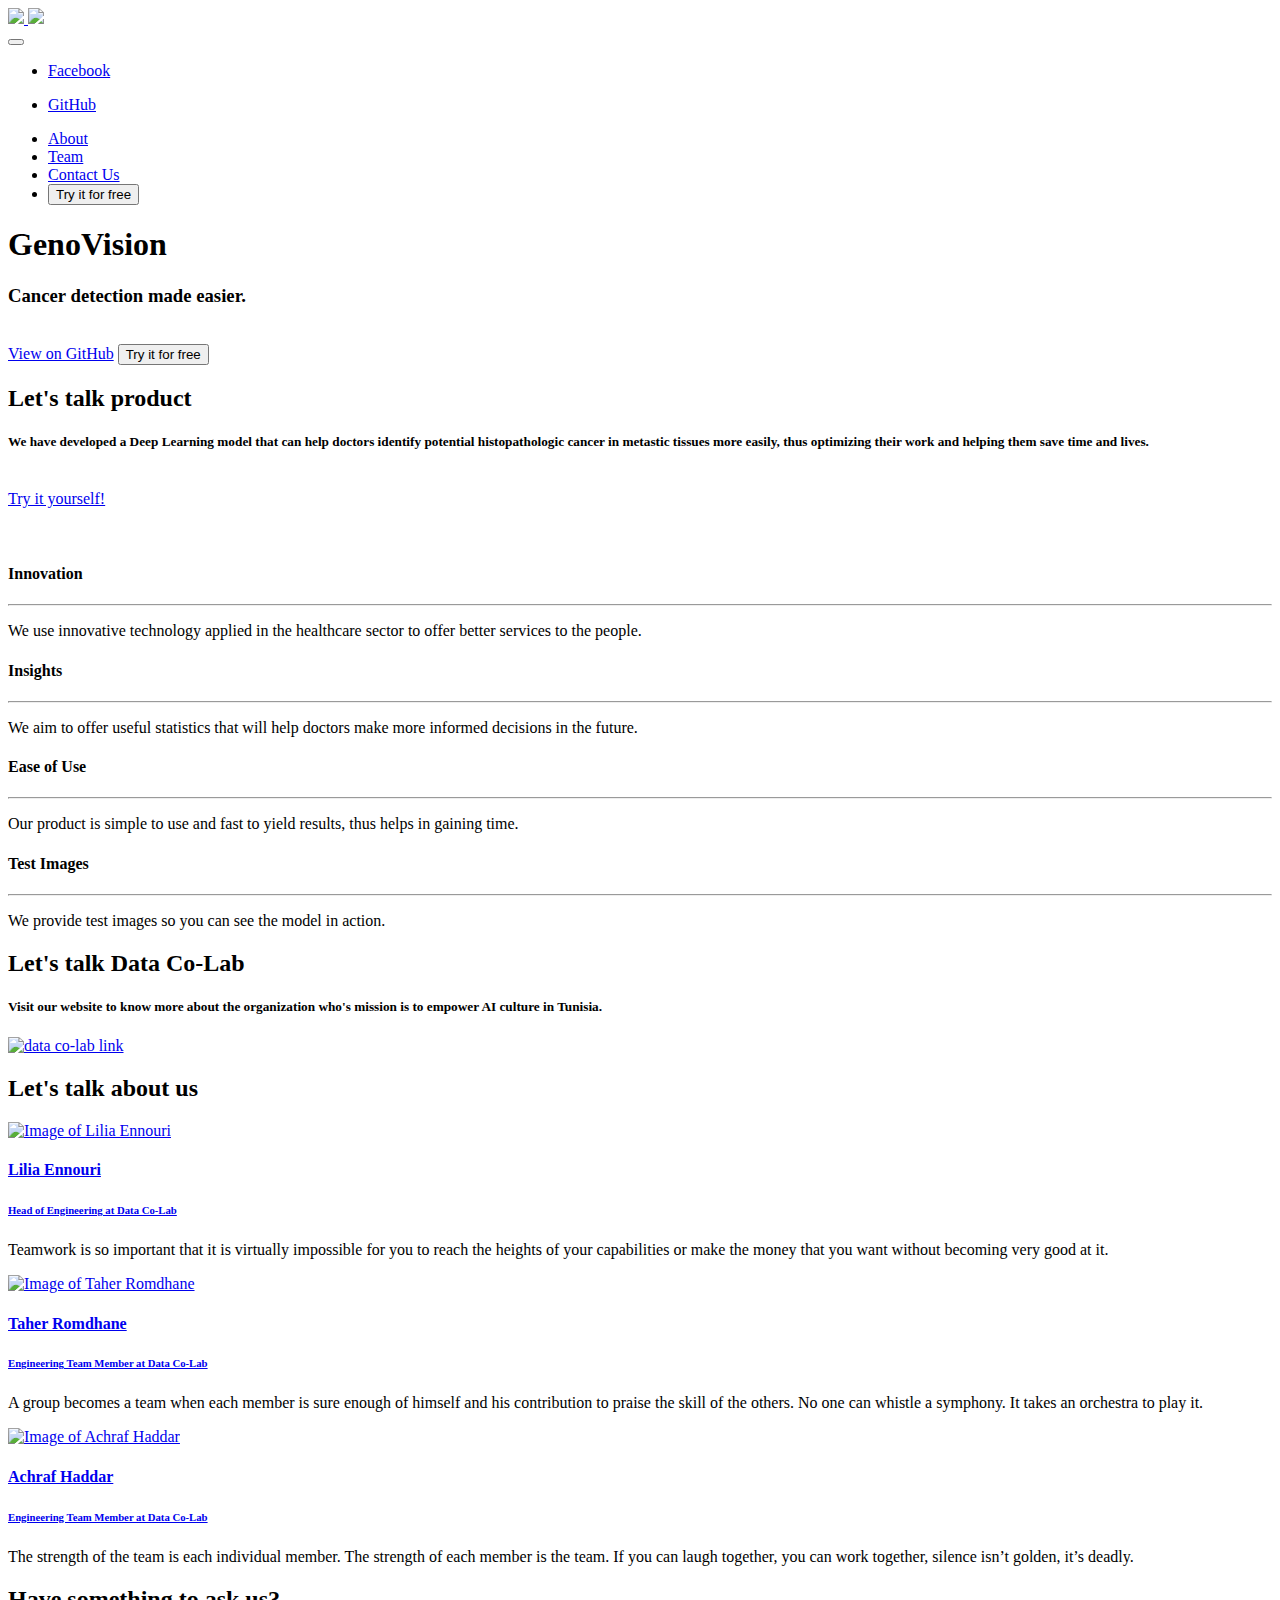
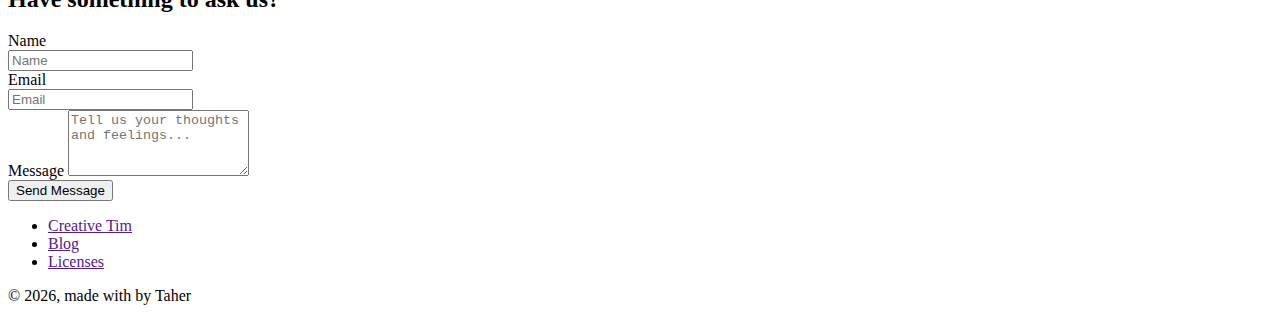
==== index.html @ 5b4b1dbb "turned view demo button to view on github temporarly" ====
<!DOCTYPE html>
<html lang="en">

<head>
    <meta charset="utf-8" />
    <link rel="apple-touch-icon" sizes="76x76" href="./assets/img//apple-icon.png">
    <link rel="icon" type="image/png" href="./assets/img/brand/GenoVision-base-logo.png">
    <meta http-equiv="X-UA-Compatible" content="IE=edge,chrome=1" />
    <title>
        GenoVision
    </title>
    <meta content='width=device-width, initial-scale=1.0, maximum-scale=1.0, user-scalable=0, shrink-to-fit=no' name='viewport' />
    <!--     Fonts and icons     -->
    <link href="https://fonts.googleapis.com/css?family=Montserrat:400,700,200" rel="stylesheet" />
    <link href="https://maxcdn.bootstrapcdn.com/font-awesome/latest/css/font-awesome.min.css" rel="stylesheet">
    <!-- CSS Files -->
    <link href="./assets/css/bootstrap.min.css" rel="stylesheet" />
    <link href="./assets/css/paper-kit.css?v=2.2.0" rel="stylesheet" />
    <!-- Custoization -->
    <link href="./assets/css/style.css" rel="stylesheet" />
</head>

<body class="landing-page sidebar-collapse" id="page-top">
  <!-- Navbar -->
  <nav class="navbar navbar-expand-lg fixed-top navbar-transparent " color-on-scroll="300">
    <div class="container">
      <div class="navbar-translate">
        <div class="brands">
            <a class="navbar-brand" href="http://www.data-co-lab.com/" rel="tooltip" title="Data Co-Lab" data-placement="bottom" target="_blank">
                <img class="brand-img" src="./assets/img/brand/logo_white.png">
            </a>
            <a class="navbar-brand js-scroll-trigger" href="#page-top" rel="tooltip" title="GenoVision" data-placement="bottom" target="_self">
                <img class="brand-img" id="project-logo" src="./assets/img/brand/logo-full-white.png">
            </a>
        </div>
        <button class="navbar-toggler navbar-toggler" type="button" data-toggle="collapse" data-target="#navigation" aria-controls="navigation-index" aria-expanded="false" aria-label="Toggle navigation">
          <span class="navbar-toggler-bar bar1"></span>
          <span class="navbar-toggler-bar bar2"></span>
          <span class="navbar-toggler-bar bar3"></span>
        </button>
      </div>
      <div class="collapse navbar-collapse justify-content-end" id="navigation">
        <ul class="navbar-nav">
            <li class="nav-item">
                <a class="nav-link" rel="tooltip" title="Like us on Facebook" data-placement="bottom" href="https://www.facebook.com/datacolabTN" target="_blank">
                  <i class="fa fa-facebook-square"></i>
                  <p class="d-lg-none">Facebook</p>
                </a>
              </li>
              <li class="nav-item">
                <a class="nav-link" rel="tooltip" title="Star on GitHub" data-placement="bottom" href="https://github.com/taherromdhane/histopathologic-cancer-detection" target="_blank">
                  <i class="fa fa-github"></i>
                  <p class="d-lg-none">GitHub</p>
                </a>
              </li>
            <li class="nav-item">
                <a href="#About" class="nav-link js-scroll-trigger">
                    <i class="fa fa-info-circle"></i> About</a>
            </li>
            <li class="nav-item">
                <a href="#Team" class="nav-link">
                    <i class="fa fa-users"></i> Team</a>
            </li>
            <li class="nav-item">
                <a href="#Contact" class="nav-link">
                    <i class="fa fa-send"></i> Contact Us</a>
            </li>
            <li>
                <a href="./upload.html">
                    <button type="button" class="btn btn-neutral btn-round">
                        Try it for free
                    </button>
                </a>
            </li>          
        </ul>
      </div>
    </div>
  </nav>
  <!-- End Navbar -->


  
  <div class="page-header" data-parallax="true" style="background-image: url('./assets/img/header-image.jpg');">
    <div class="filter"></div>
    <div class="container">
      <div class="motto text-center">
        <h1 id="project-title">GenoVision</h1>
        <h3> Cancer detection made easier.</h3>
        <br />
        <a href="https://github.com/taherromdhane/histopathologic-cancer-detection" class="btn btn-outline-neutral btn-round" target="_blank">
            <i class="fa fa-github"></i>View on GitHub</a>
        <a href="./upload.html">
            <button type="button" class="btn btn-neutral btn-round">Try it for free</button>
        </a>
      </div>
    </div>
  </div>

  <div class="main">

    <div class="section text-center" id="About">
      <div class="container">
        <div class="row">
          <div class="col-md-8 ml-auto mr-auto">
            <h2 class="title">Let's talk product</h2>
            <h5 class="description">We have developed a <strong>Deep Learning</strong> model that can help doctors identify potential histopathologic cancer in metastic tissues more easily, thus optimizing their work and helping them save <strong>time</strong> and <strong>lives</strong>.</h5>
            <br>
            <a href="./upload.html" class="btn btn-primary btn-round">Try it yourself!</a>
          </div>
        </div>
        <br/>
        <br/>
        <div class="row">          
          <div class="col-md-3">
            <div class="info">
              <div class="icon icon-primary">
                <i class="nc-icon nc-bulb-63"></i>
              </div>
              <div class="description">
                <h4 class="info-title">Innovation</h4>
                <hr>
                <p>We use innovative technology applied in the healthcare sector to offer better services to the people.</p>
                <!-- <a href="javascript:;" class="btn btn-link btn-primary">See more</a> -->
              </div>
            </div>
          </div>
          <div class="col-md-3">
            <div class="info">
              <div class="icon icon-primary">
                <i class="nc-icon nc-chart-bar-32"></i>
              </div>
              <div class="description">
                <h4 class="info-title">Insights</h4>
                <hr>
                <p>We aim to offer useful statistics that will help doctors make more informed decisions in the future.</p>
                <!-- <a href="javascript:;" class="btn btn-link btn-primary">See more</a> -->
              </div>
            </div>
          </div>
          <div class="col-md-3">
            <div class="info">
              <div class="icon icon-primary">
                <i class="nc-icon nc-sun-fog-29"></i>
              </div>
              <div class="description">
                <h4 class="info-title">Ease of Use</h4>
                <hr>
                <p>Our product is simple to use and fast to yield results, thus helps in gaining time.</p>
                <!-- <a href="javascript:;" class="btn btn-link btn-primary">See more</a> -->
              </div>
            </div>
          </div>
          <div class="col-md-3">
            <div class="info">
              <div class="icon icon-primary">
                <i class="nc-icon nc-album-2"></i>
              </div>
              <div class="description">
                <h4 class="info-title">Test Images</h4>
                <hr>
                <p class="description">We provide test images so you can see the model in action.</p>
                <!-- <a href="javascript:;" class="btn btn-link btn-primary">See more</a> -->
              </div>
            </div>
          </div>
        </div>
      </div>
    </div>

    <div class="section text-center" >
      <div class="container" id="co-lab-snippet">          
        <div class="col-md-8 ml-auto mr-auto">      
          <h2 class="title">Let's talk Data Co-Lab</h2>        
          <h5 class="description">Visit our website to know more about the 
            organization who's mission is to empower AI culture in Tunisia.</h5>
        </div>
                
        <div class="col-md-11 ml-auto mr-auto">   
          <a href="http://www.data-co-lab.com/" target="_blank">
            <div class="card bg-dark text-white" id="co-lab-card">
              <img src="./assets/img/co-lab-snippet.PNG" class="card-img" alt="data co-lab link" id="co-lab-card-img">
              <div class="card-img-overlay" id="co-lab-snippet-overlay">
                <h3 class="card-title" id="co-lab-card-txt"></h3>
              </div>
            </div>
          </a>
        </div>
      </div>
    </div>
    

    <div class="section section-dark text-center" id="Team">
      <div class="container">
        <h2 class="title">Let's talk about us</h2>
        <div class="row">
          <div class="col-md-4">
            <div class="card card-profile card-plain">
              <div class="card-avatar">
                <a href="#avatar">
                  <img src="./assets/img/lilia_ennouri.jpg" alt="Image of Lilia Ennouri">
                </a>
              </div>
              <div class="card-body">
                <a href="#paper-kit">
                  <div class="author">
                    <h4 class="card-title">Lilia Ennouri</h4>
                    <h6 class="card-category">Head of Engineering at Data Co-Lab</h6>
                  </div>
                </a>
                <p class="card-description text-center">
                  Teamwork is so important that it is virtually impossible for you to reach the heights of your capabilities or make the money that you want without becoming very good at it.
                </p>
              </div>
              <div class="card-footer text-center">
                <a href="#pablo" class="btn btn-link btn-just-icon btn-neutral"><i class="fa fa-twitter"></i></a>
                <a href="https://github.com/taherromdhane" class="btn btn-link btn-just-icon btn-neutral"><i class="fa fa-github"></i></a>
                <a href="https://www.linkedin.com/in/taher-romdhane/" class="btn btn-link btn-just-icon btn-neutral"><i class="fa fa-linkedin"></i></a>
              </div>
            </div>
          </div>
          <div class="col-md-4">
            <div class="card card-profile card-plain">
              <div class="card-avatar">
                <a href="#avatar">
                  <img src="./assets/img/taher_romdhane.jpg" alt="Image of Taher Romdhane">
                </a>
              </div>
              <div class="card-body">
                <a href="#paper-kit">
                  <div class="author">
                    <h4 class="card-title">Taher Romdhane</h4>
                    <h6 class="card-category">Engineering Team Member at Data Co-Lab</h6>
                  </div>
                </a>
                <p class="card-description text-center">
                  A group becomes a team when each member is sure enough of himself and his contribution to praise the skill of the others. No one can whistle a symphony. It takes an orchestra to play it.
                </p>
              </div>
              <div class="card-footer text-center">
                <a href="#pablo" class="btn btn-link btn-just-icon btn-neutral"><i class="fa fa-twitter"></i></a>
                <a href="#pablo" class="btn btn-link btn-just-icon btn-neutral"><i class="fa fa-github"></i></a>
                <a href="#pablo" class="btn btn-link btn-just-icon btn-neutral"><i class="fa fa-linkedin"></i></a>
              </div>
            </div>
          </div>
          <div class="col-md-4">
            <div class="card card-profile card-plain">
              <div class="card-avatar">
                <a href="#avatar">
                  <img src="./assets/img/achraf_haddar.jpg" alt="Image of Achraf Haddar">
                </a>
              </div>
              <div class="card-body">
                <a href="#paper-kit">
                  <div class="author">
                    <h4 class="card-title">Achraf Haddar</h4>
                    <h6 class="card-category">Engineering Team Member at Data Co-Lab</h6>
                  </div>
                </a>
                <p class="card-description text-center">
                  The strength of the team is each individual member. The strength of each member is the team. If you can laugh together, you can work together, silence isn’t golden, it’s deadly.
                </p>
              </div>
              <div class="card-footer text-center">
                <a href="#pablo" class="btn btn-link btn-just-icon btn-neutral"><i class="fa fa-twitter"></i></a>
                <a href="#pablo" class="btn btn-link btn-just-icon btn-neutral"><i class="fa fa-github"></i></a>
                <a href="#pablo" class="btn btn-link btn-just-icon btn-neutral"><i class="fa fa-linkedin"></i></a>
              </div>
            </div>
          </div>
        </div>
      </div>
    </div>

    <div class="section landing-section" id="Contact">
      <div class="container">
        <div class="row">
          <div class="col-md-8 ml-auto mr-auto">
            <h2 class="text-center">Have something to ask us?</h2>
            <form class="contact-form">
              <div class="row">
                <div class="col-md-6">
                  <label>Name</label>
                  <div class="input-group">
                    <div class="input-group-prepend">
                      <span class="input-group-text">
                        <i class="nc-icon nc-single-02"></i>
                      </span>
                    </div>
                    <input type="text" class="form-control" placeholder="Name">
                  </div>
                </div>
                <div class="col-md-6">
                  <label>Email</label>
                  <div class="input-group">
                    <div class="input-group-prepend">
                      <span class="input-group-text">
                        <i class="nc-icon nc-email-85"></i>
                      </span>
                    </div>
                    <input type="text" class="form-control" placeholder="Email">
                  </div>
                </div>
              </div>
              <label>Message</label>
              <textarea class="form-control" rows="4" placeholder="Tell us your thoughts and feelings..."></textarea>
              <div class="row">
                <div class="col-md-4 ml-auto mr-auto">
                  <button class="btn btn-primary btn-lg btn-fill">Send Message</button>
                </div>
              </div>
            </form>
          </div>
        </div>
      </div>
    </div>
  </div>

  <footer class="footer   footer-white ">
    <div class="container">
      <div class="row">
        <nav class="footer-nav">
          <ul>
            <li>
              <a href="" target="_blank">Creative Tim</a>
            </li>
            <li>
              <a href="" target="_blank">Blog</a>
            </li>
            <li>
              <a href="" target="_blank">Licenses</a>
            </li>
          </ul>
        </nav>
        <div class="credits ml-auto">
          <span class="copyright">
            ©
            <script>
              document.write(new Date().getFullYear())
            </script>, made with <i class="fa fa-heart heart"></i> by Taher
          </span>
        </div>
      </div>
    </div>
  </footer>
  <!--   Core JS Files   -->
  <script src="./assets/js/core/jquery.min.js" type="text/javascript"></script>
  <script src="./assets/js/core/popper.min.js" type="text/javascript"></script>
  <script src="./assets/js/core/bootstrap.min.js" type="text/javascript"></script>
  <!--  Plugin for Switches, full documentation here: http://www.jque.re/plugins/version3/bootstrap.switch/ -->
  <script src="./assets/js/plugins/bootstrap-switch.js"></script>
  <!--  Plugin for the Sliders, full documentation here: http://refreshless.com/nouislider/ -->
  <script src="./assets/js/plugins/nouislider.min.js" type="text/javascript"></script>
  <!--  Plugin for the DatePicker, full documentation here: https://github.com/uxsolutions/bootstrap-datepicker -->
  <script src="./assets/js/plugins/moment.min.js"></script>
  <script src="./assets/js/plugins/bootstrap-datepicker.js" type="text/javascript"></script>
  <!-- Control Center for Paper Kit: parallax effects, scripts for the example pages etc -->
  <script src="./assets/js/paper-kit.js?v=2.2.0" type="text/javascript"></script>
  <!--  Google Maps Plugin    -->
  <script type="text/javascript" src="https://maps.googleapis.com/maps/api/js?key=YOUR_KEY_HERE"></script>
</body>

</html>
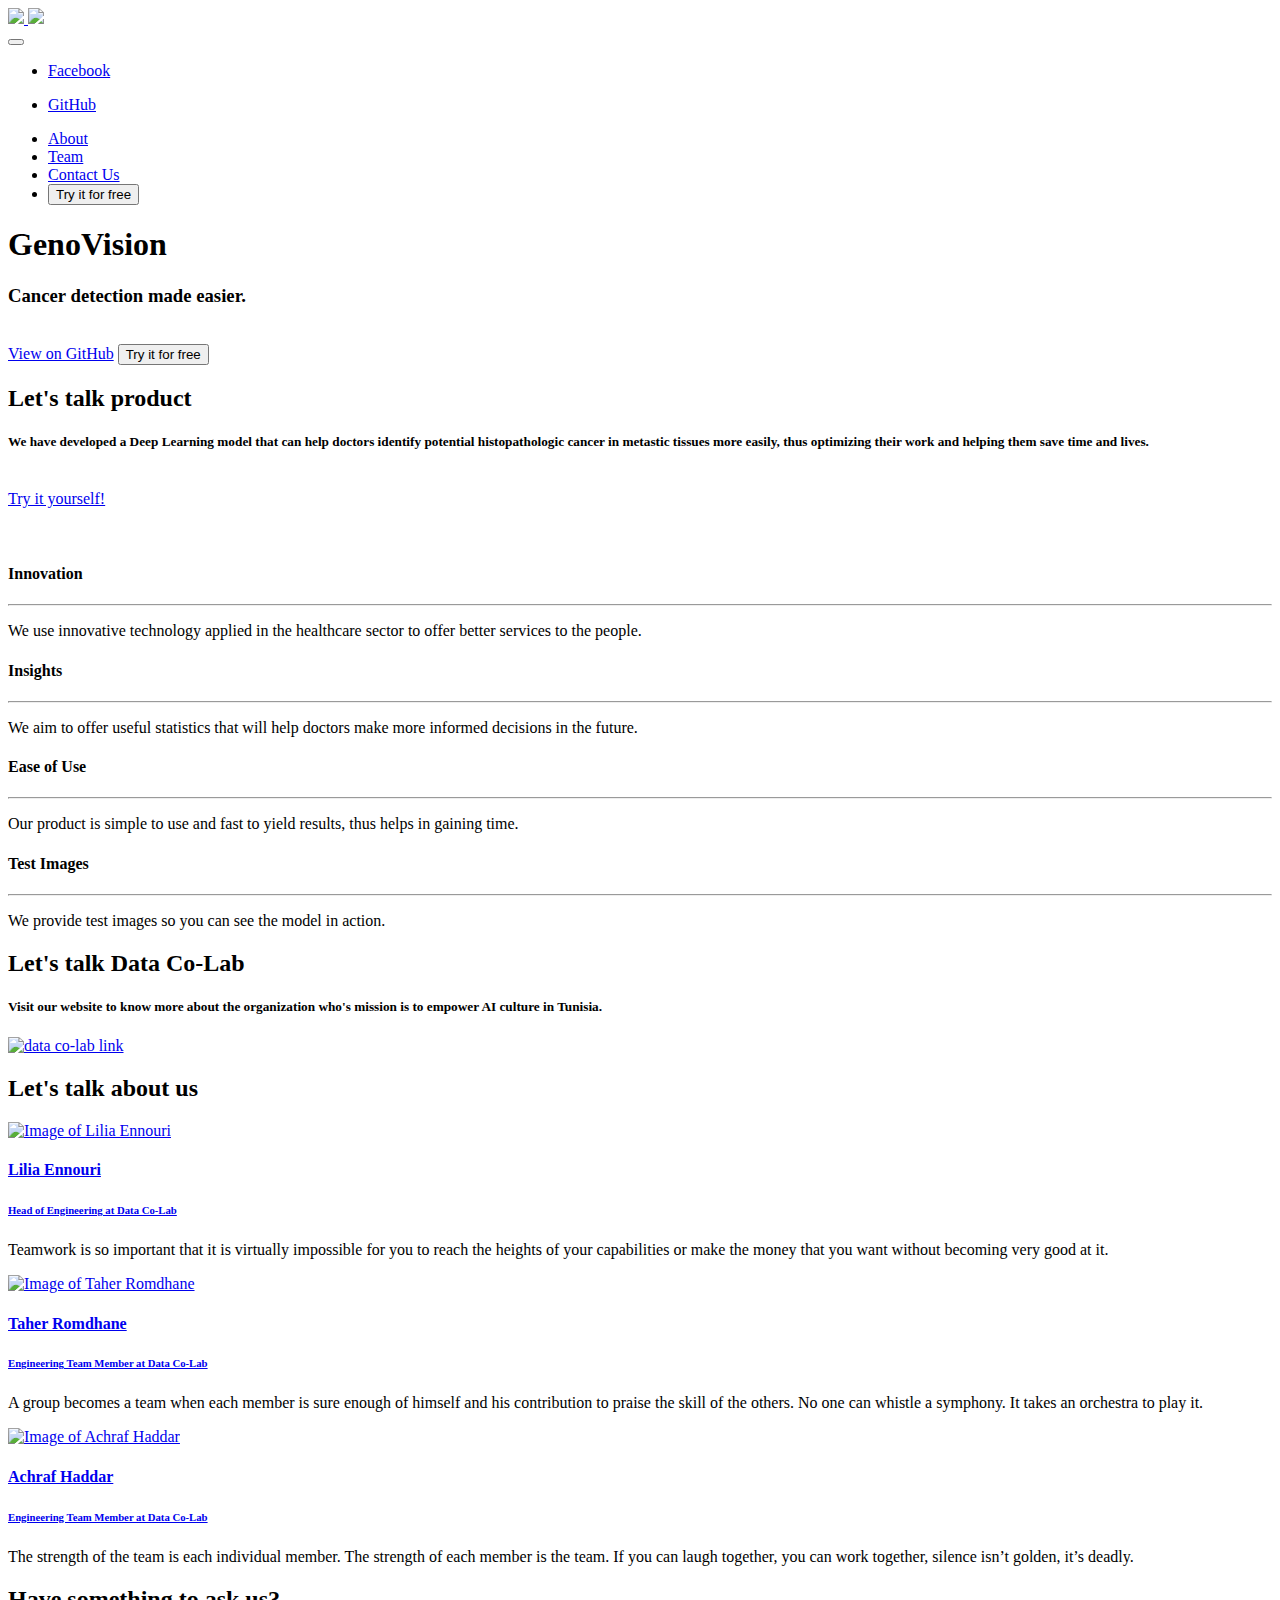
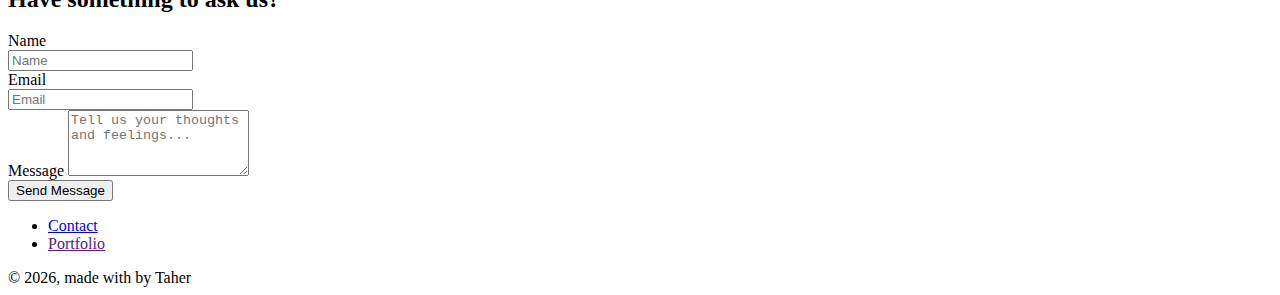
==== commit 666134fe: "footer" ====
--- a/index.html
+++ b/index.html
@@ -322,13 +322,10 @@
         <nav class="footer-nav">
           <ul>
             <li>
-              <a href="" target="_blank">Creative Tim</a>
+              <a href="mailto:romdhane.attaher@gmail.com" target="_blank">Contact</a>
             </li>
             <li>
-              <a href="" target="_blank">Blog</a>
-            </li>
-            <li>
-              <a href="" target="_blank">Licenses</a>
+              <a href="" target="_blank">Portfolio</a>
             </li>
           </ul>
         </nav>
